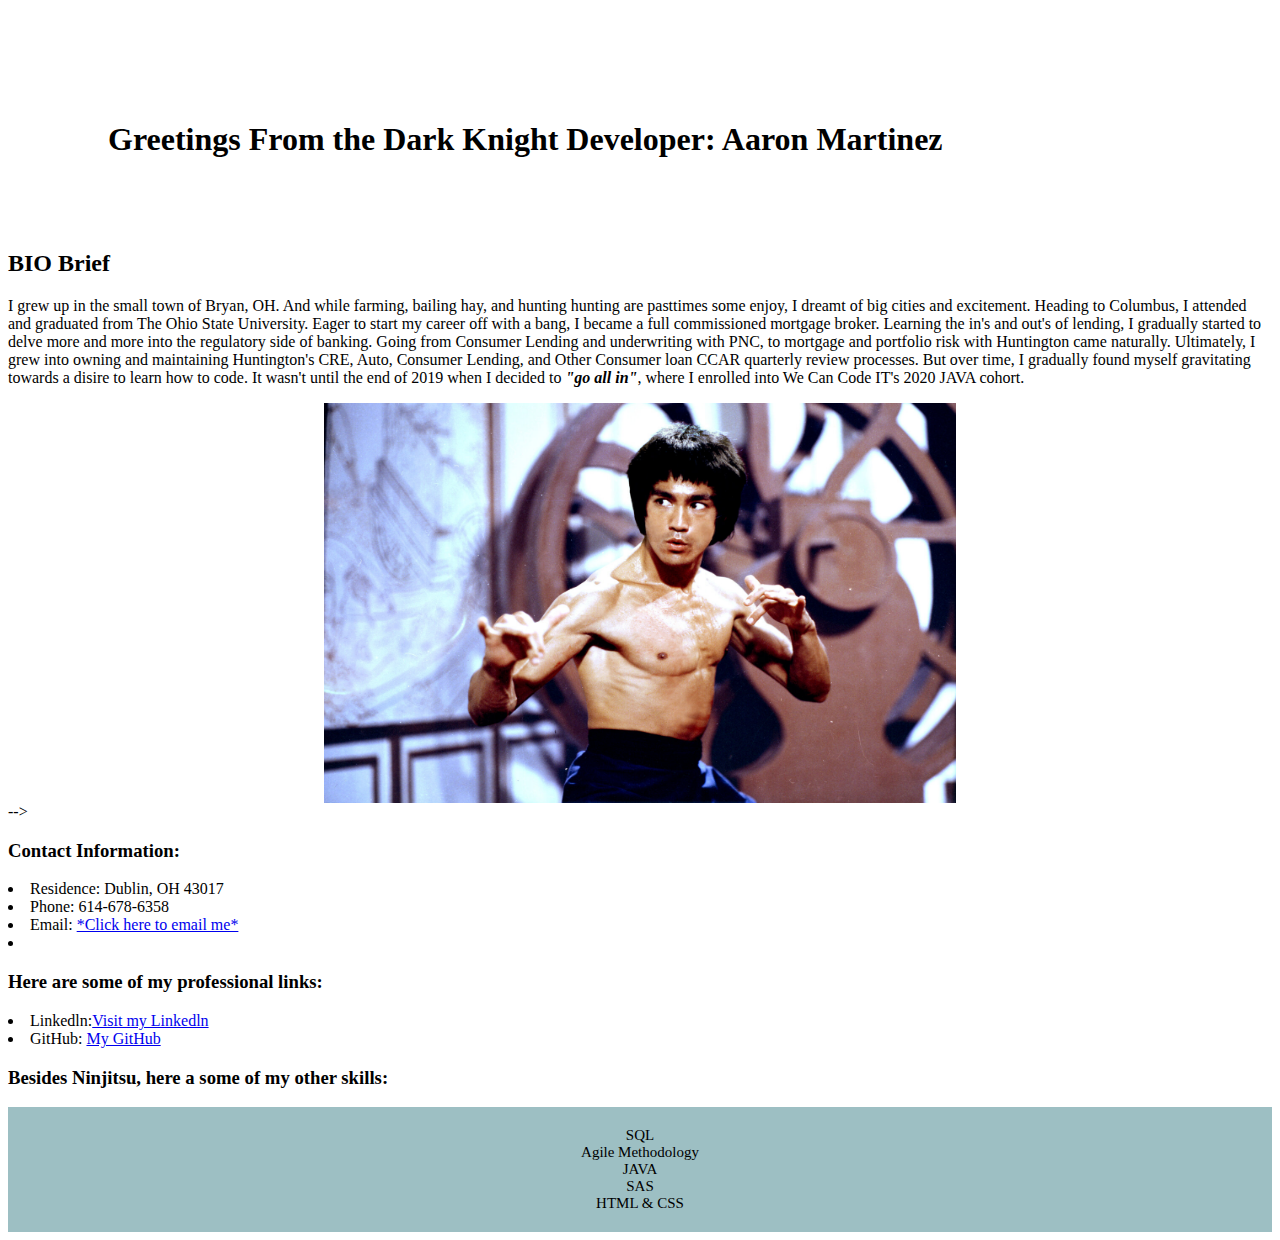
==== Aaron Portfolio.html @ f865c6f1 "updated portfolio" ====
<html>
  <head>
    <meta charset="utf-8" />
    <link rel="stylesheet" href="../css/style.css" />
    <link rel="stylesheet" href="./css/layout.css">

    <body>
      <head>
        <style>
       
          </style>
      </head>
           
      
<div class="container">
  <div class="header">
    
    <h1>  Greetings From the Dark Knight Developer: Aaron Martinez</h1></div>
    
</section class="biobody">
<h2>BIO Brief</h2>
<p> I grew up in the small town of Bryan, OH. And while farming, bailing hay, and hunting
  hunting are pasttimes some enjoy, I dreamt of big cities and excitement. Heading to Columbus, I 
  attended and graduated from The Ohio State University. Eager to start my career off with a bang, 
  I became a full commissioned mortgage broker. Learning the in's and out's of lending, I gradually 
  started to delve more and more into the regulatory side of banking. Going from Consumer Lending and underwriting
  with PNC, to mortgage and portfolio risk with Huntington came naturally. Ultimately, I grew into owning and 
  maintaining Huntington's CRE, Auto, Consumer Lending, and Other Consumer loan CCAR quarterly review processes. But over time,
  I gradually found myself gravitating towards a disire to learn how to code. It wasn't until the end of 2019 when I decided to
  <strong><em> "go all in"</em></strong>, where I enrolled into We Can Code IT's 2020 JAVA cohort. 
 
</p>
</div>
<div class="container">
<div class="avatar">
 <img src="./images/BL_AboutBruceLee_Banner_BL00037MB.jpg" height="400" width="300" alt="pic of Bruce Lee" class="center"></div> -->
 <div class="contact information">
 <h3> Contact Information: </h3>
 <li>Residence: Dublin, OH 43017</li>
 <li>Phone: 614-678-6358</li>
 <li>Email: <a href="mailto:southpawflash@hotmail.com">*Click here to email me*</a><li>
</div>
</div>

  <section>
    <div>
    <div class="professional">
    <h3 class="links">Here are some of my professional links: </h3></div>
  <li class="linkedln">Linkedln:<a href="https://www.linkedin.com/in/aaron-martinez-362a511a1/html/">Visit my Linkedln</a> </li>  
  <li class="github">GitHub:  <a href="https://amart21/github.io/html/">My GitHub</a> </li>
</div>
  <section>
    <div class="skills">
    <h3 class="skills_title">Besides Ninjitsu, here a some of my other skills:</h3></div>
<div class="skills_list">
    <div> SQL </div>        <div>Agile Methodology</div>
    <div>JAVA</div>
    <div>SAS</div>
    <div>HTML & CSS</div>
  </div>
  </body>

  </div>

  </section>

   
  </section>
 
</div>
</div>
---- css/layout.css ----
.header{
    display: grid;
    grid-template-rows: 50px ;
    grid-template-areas: 50px;
    margin: 100px;
    

}

.background{
    /* background-image: url("munson_teeshirt.jpg"); */
    background-color: slategrey;
    /* height: 500px; */
    /* background-position: center;    
    background-repeat: no-repeat;
    background-size: cover; */
}
.center{
    display: block;
    margin-left: auto;
    margin-right: auto;
    width: 50%;

}
.skills_list{
    background-color: rgba(132, 175, 180, 0.8);
    text-align: center;
    padding: 20px 0;
    font-size: 15px;
    font-weight: 500;
    margin-left: auto;
    margin-right: auto;

}

/* .avatar{
display: contents;  
grid-template-rows: 100px 100px; 
 grid-template-areas: 10px 10px 10px;  */

/* margin: 50px;
padding: 10px; */
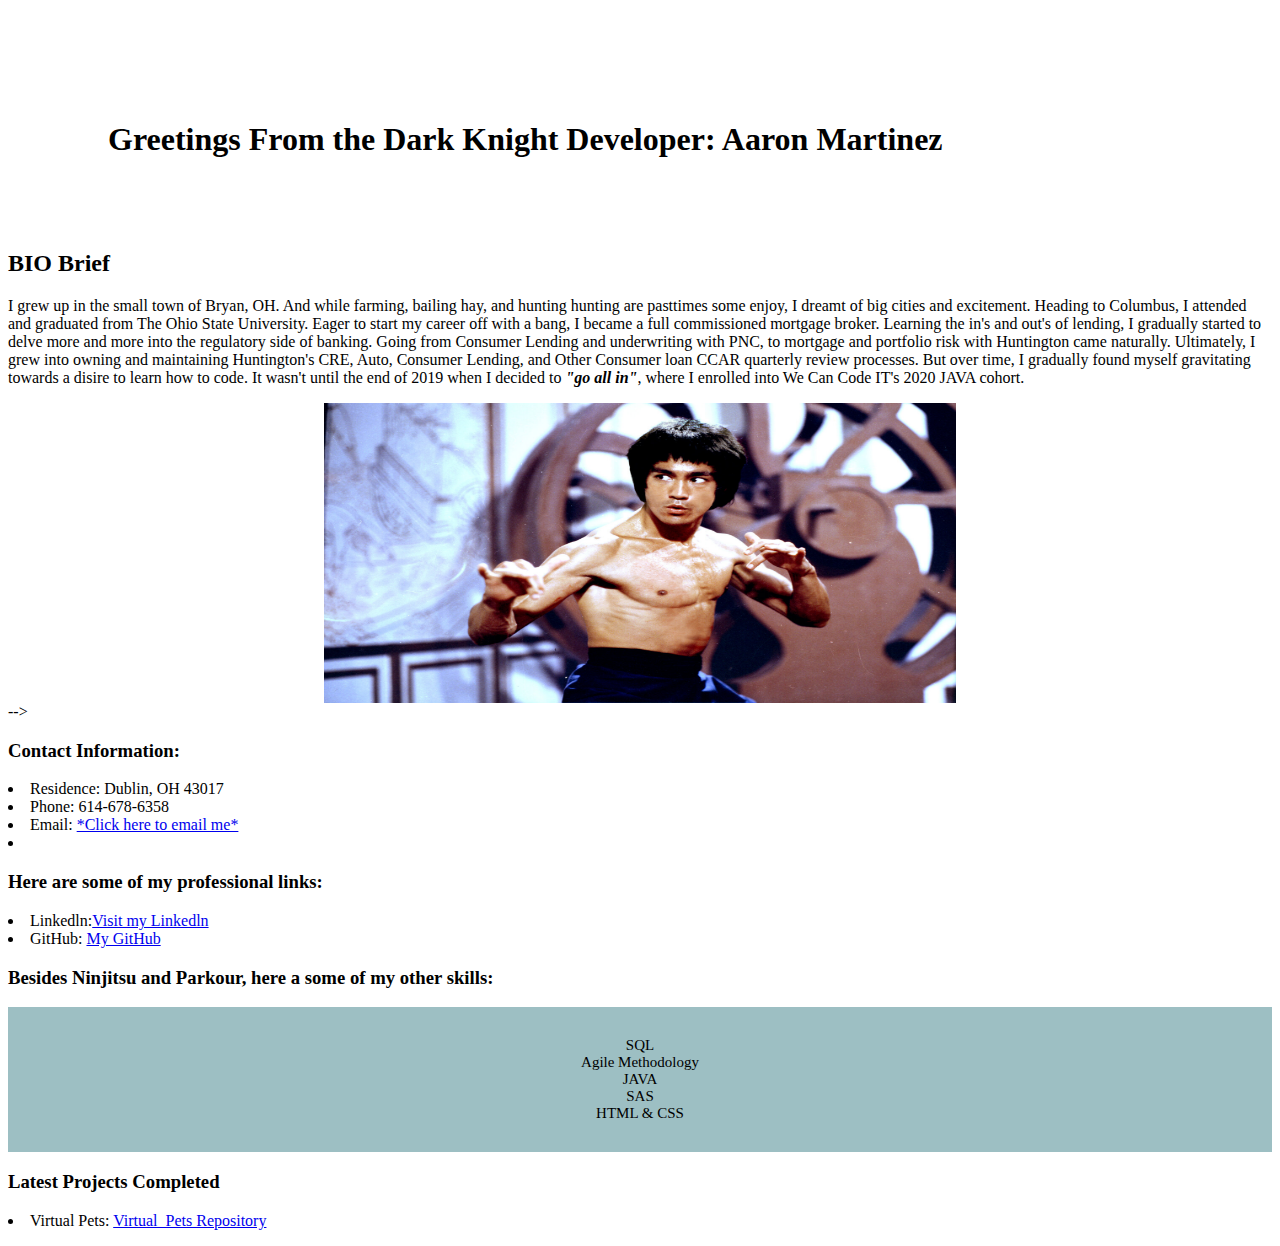
==== commit d777207d: "updated portfolio with proj info" ====
--- a/Aaron Portfolio.html
+++ b/Aaron Portfolio.html
@@ -33,7 +33,7 @@
 </div>
 <div class="container">
 <div class="avatar">
- <img src="./images/BL_AboutBruceLee_Banner_BL00037MB.jpg" height="400" width="300" alt="pic of Bruce Lee" class="center"></div> -->
+ <img src="./images/BL_AboutBruceLee_Banner_BL00037MB.jpg" height="300" width="100" alt="pic of Bruce Lee" class="center"></div> -->
  <div class="contact information">
  <h3> Contact Information: </h3>
  <li>Residence: Dublin, OH 43017</li>
@@ -51,12 +51,22 @@
 </div>
   <section>
     <div class="skills">
-    <h3 class="skills_title">Besides Ninjitsu, here a some of my other skills:</h3></div>
+    <h3 class="skills_title">Besides Ninjitsu and Parkour, here a some of my other skills:</h3></div>
+    <!-- <img src="./images/b96a9d7822516113a2ba8e9656b5d089.gif"></div> -->
 <div class="skills_list">
     <div> SQL </div>        <div>Agile Methodology</div>
     <div>JAVA</div>
     <div>SAS</div>
     <div>HTML & CSS</div>
+  </div>
+  <div>
+    <h3>Latest Projects Completed</h3>
+    <li class="virtual_pets"> Virtual Pets: <a href="https://github.com/2020-Spring-Cohort/virtual-pets-amok-pet-people/html/">Virtual_Pets Repository</a></li>
+    <ul>
+    
+    </ul>
+    <ul>
+    </ul>
   </div>
   </body>
 
--- a/css/layout.css
+++ b/css/layout.css
@@ -28,14 +28,13 @@
 .skills_list{
     background-color: rgba(132, 175, 180, 0.8);
     text-align: center;
-    padding: 20px 0;
+    padding: 30px 0;
     font-size: 15px;
     font-weight: 500;
-    margin-left: auto;
-    margin-right: auto;
+    }
 
-}
 
+    
 /* .avatar{
 display: contents;  
 grid-template-rows: 100px 100px; 
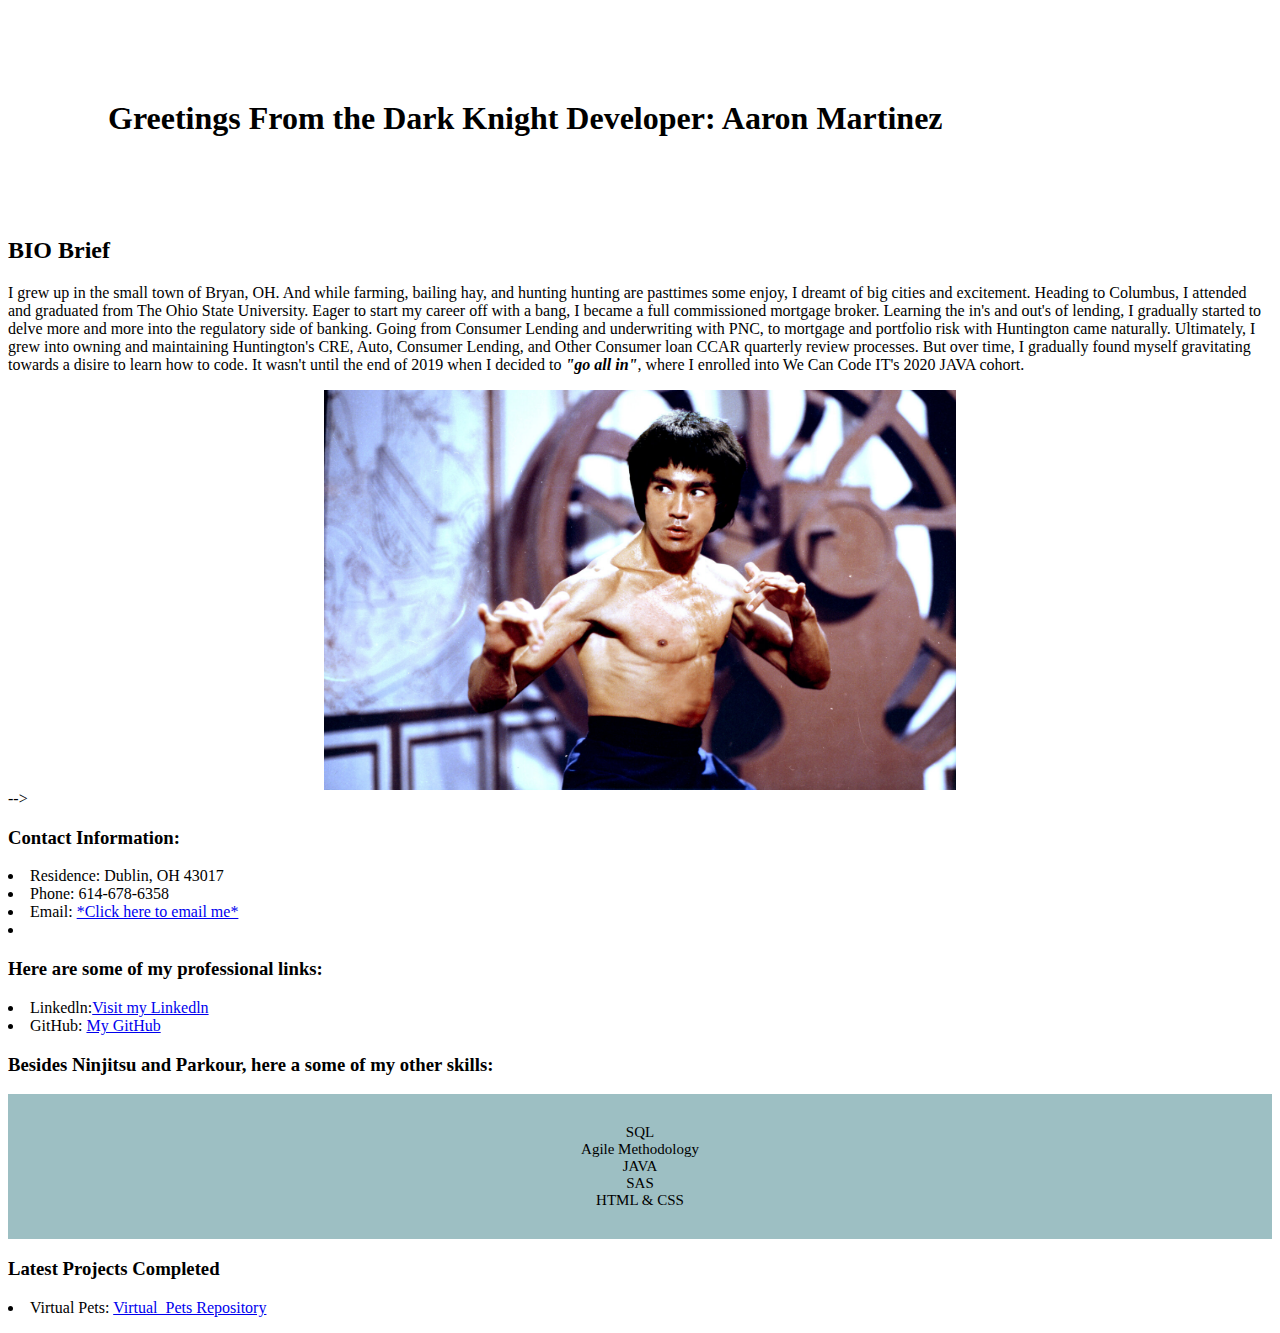
==== commit 292bd21a: "fixed picture" ====
--- a/Aaron Portfolio.html
+++ b/Aaron Portfolio.html
@@ -15,7 +15,7 @@
 <div class="container">
   <div class="header">
     
-    <h1>  Greetings From the Dark Knight Developer: Aaron Martinez</h1></div>
+    <h1> Greetings From the Dark Knight Developer: Aaron Martinez</h1></div>
     
 </section class="biobody">
 <h2>BIO Brief</h2>
@@ -33,7 +33,7 @@
 </div>
 <div class="container">
 <div class="avatar">
- <img src="./images/BL_AboutBruceLee_Banner_BL00037MB.jpg" height="300" width="100" alt="pic of Bruce Lee" class="center"></div> -->
+ <img src="./images/BL_AboutBruceLee_Banner_BL00037MB.jpg" height="400" width="100" border-radius= "50%" alt="pic of Bruce Lee" class="center"></div> -->
  <div class="contact information">
  <h3> Contact Information: </h3>
  <li>Residence: Dublin, OH 43017</li>
--- a/css/layout.css
+++ b/css/layout.css
@@ -2,8 +2,8 @@
 
 
 .header{
-    display: grid;
-    grid-template-rows: 50px ;
+    display: block;
+    grid-template-rows: 50px 50px;
     grid-template-areas: 50px;
     margin: 100px;
     
